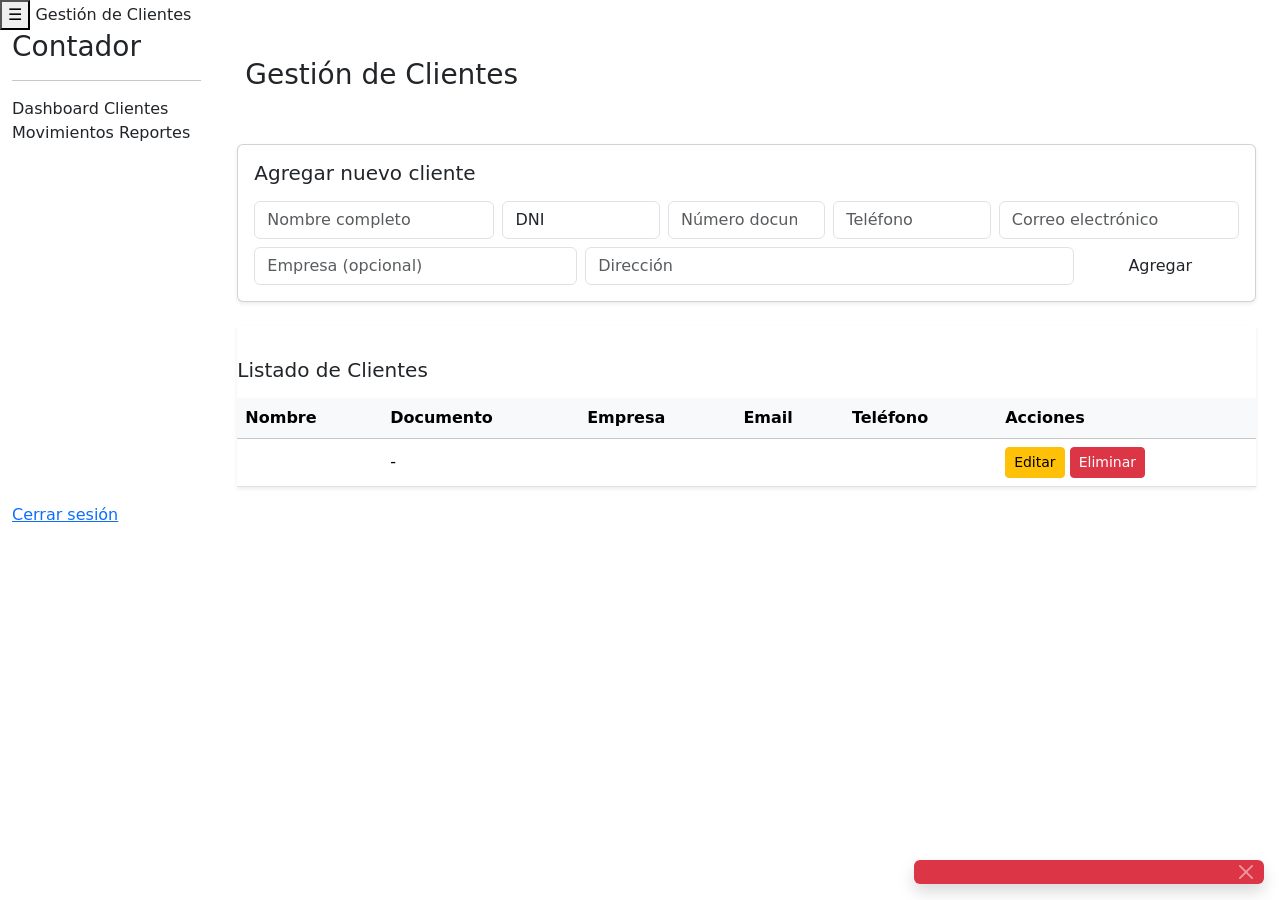
==== src/main/resources/templates/clients.html @ 7bf85fe8 "migrar vista principal de clientes a thymeleaf" ====
<!DOCTYPE html>
<html xmlns:th="http://www.thymeleaf.org">

<head>
    <title>Clientes</title>

    <meta name="viewport"
          content="width=device-width, initial-scale=1.0">

    <link href="https://cdn.jsdelivr.net/npm/bootstrap@5.3.0/dist/css/bootstrap.min.css"
          rel="stylesheet">

    <link rel="stylesheet"
          th:href="@{/css/dashboard.css}">

    <link rel="stylesheet"
          th:href="@{/css/clients.css}">
</head>

<body>

<!-- Mobile Header -->
<div class="mobile-header">

    <button class="hamburger-btn"
            onclick="toggleSidebar()">
        &#9776;
    </button>

    <span class="mobile-title">
        Gestión de Clientes
    </span>

</div>

<div class="sidebar-overlay"
     onclick="toggleSidebar()">
</div>

<div class="container-fluid">

    <div class="row">

        <!-- SIDEBAR -->

        <div class="col-md-2 sidebar d-flex flex-column justify-content-between">

            <div>

                <h3>Contador</h3>

                <hr>

                <a th:href="@{/dashboard}">
                    Dashboard
                </a>

                <a th:href="@{/clients}">
                    Clientes
                </a>

                <a th:href="@{/movements}">
                    Movimientos
                </a>

                <a th:href="@{/reports}">
                    Reportes
                </a>

            </div>

            <div class="logout-container">

                <a th:href="@{/logout}"
                   class="logout-btn">

                    Cerrar sesión

                </a>

            </div>

        </div>

        <!-- CONTENIDO -->

        <div class="col-md-10 p-4 main-content">

            <nav class="navbar page-header py-1 px-2 mb-4">

                <h3 class="mb-4">
                    Gestión de Clientes
                </h3>

            </nav>

            <!-- FORMULARIO -->

            <div class="card p-3 mb-4 shadow-sm">

                <h5 class="mb-3">
                    Agregar nuevo cliente
                </h5>

                <form th:action="@{/clients}"
                      method="post">

                    <div class="row g-2">

                        <div class="col-md-3">
                            <input name="fullName"
                                   class="form-control"
                                   placeholder="Nombre completo"
                                   required>
                        </div>

                        <div class="col-md-2">
                            <select name="documentType"
                                    class="form-control"
                                    required>

                                <option value="DNI">
                                    DNI
                                </option>

                                <option value="RUC">
                                    RUC
                                </option>

                            </select>
                        </div>

                        <div class="col-md-2">
                            <input type="number"
                                   name="documentNumber"
                                   class="form-control"
                                   placeholder="Número documento"
                                   required>
                        </div>

                        <div class="col-md-2">
                            <input type="number"
                                   name="phone"
                                   class="form-control"
                                   placeholder="Teléfono"
                                   required>
                        </div>

                        <div class="col-md-3">
                            <input type="email"
                                   name="email"
                                   class="form-control"
                                   placeholder="Correo electrónico"
                                   required>
                        </div>

                        <div class="col-md-4">
                            <input name="companyName"
                                   class="form-control"
                                   placeholder="Empresa (opcional)">
                        </div>

                        <div class="col-md-6">
                            <input name="address"
                                   class="form-control"
                                   placeholder="Dirección"
                                   required>
                        </div>

                        <div class="col-md-2">
                            <button class="btn btn-custom w-100">
                                Agregar
                            </button>
                        </div>

                    </div>

                </form>

            </div>

            <!-- TABLA -->

            <div class="table-container shadow-sm">

                <div class="navbar py-1 mb-4"></div>

                <h5 class="mb-3">
                    Listado de Clientes
                </h5>

                <div class="table-responsive-mobile">

                    <table class="table table-hover align-middle">

                        <thead class="table-light">

                        <tr>

                            <th>Nombre</th>
                            <th>Documento</th>
                            <th>Empresa</th>
                            <th>Email</th>
                            <th>Teléfono</th>
                            <th>Acciones</th>

                        </tr>

                        </thead>

                        <tbody>

                            <tr th:each="c : ${clients}">

                                <td>
                                    <strong th:text="${c.fullName}">
                                    </strong>
                                </td>

                                <td>

                                    <span th:text="${c.documentType}">
                                    </span>

                                    -

                                    <span th:text="${c.documentNumber}">
                                    </span>

                                </td>

                                <td th:text="${c.companyName}">
                                </td>

                                <td th:text="${c.email}">
                                </td>

                                <td th:text="${c.phone}">
                                </td>

                                <td>

                                    <button
                                            class="btn btn-warning btn-sm"

                                            data-bs-toggle="modal"
                                            data-bs-target="#editModal"

                                            th:attr="
                                            data-id=${c.clientId},
                                            data-name=${c.fullName},
                                            data-documenttype=${c.documentType},
                                            data-documentnumber=${c.documentNumber},
                                            data-email=${c.email},
                                            data-phone=${c.phone},
                                            data-address=${c.address},
                                            data-company=${c.companyName}"

                                            onclick="loadClientData(this)">

                                        Editar

                                    </button>

                                    <button
                                            class="btn btn-danger btn-sm"

                                            data-bs-toggle="modal"
                                            data-bs-target="#deleteModal"

                                            th:data-id="${c.clientId}"

                                            onclick="setDeleteId(this)">

                                        Eliminar

                                    </button>

                                </td>

                            </tr>
                        </tbody>

                    </table>

                </div>

            </div>

        </div>

    </div>

</div>

<!-- MODAL EDITAR -->

<div class="modal fade"
     id="editModal"
     tabindex="-1">

    <div class="modal-dialog modal-lg modal-dialog-centered">

        <div class="modal-content">

            <div class="modal-header bg-warning text-dark">

                <h5 class="modal-title">
                    Editar Cliente
                </h5>

                <button type="button"
                        class="btn-close"
                        data-bs-dismiss="modal">
                </button>

            </div>

            <form th:action="@{/clients}"
                  method="post">

                <div class="modal-body">

                    <input type="hidden"
                           name="clientId"
                           id="editClientId">

                    <input type="hidden"
                           name="action"
                           value="update">

                    <div class="row g-2">

                        <div class="col-md-4">

                            <input id="editFullName"
                                   name="fullName"
                                   class="form-control"
                                   placeholder="Nombre completo"
                                   required>

                        </div>

                        <div class="col-md-2">

                            <select id="editDocumentType"
                                    name="documentType"
                                    class="form-control"
                                    required>

                                <option value="DNI">
                                    DNI
                                </option>

                                <option value="RUC">
                                    RUC
                                </option>

                            </select>

                        </div>

                        <div class="col-md-3">

                            <input type="number"
                                   id="editDocumentNumber"
                                   name="documentNumber"
                                   class="form-control"
                                   required>

                        </div>

                        <div class="col-md-3">

                            <input type="number"
                                   id="editPhone"
                                   name="phone"
                                   class="form-control"
                                   required>

                        </div>

                        <div class="col-md-4">

                            <input type="email"
                                   id="editEmail"
                                   name="email"
                                   class="form-control"
                                   required>

                        </div>

                        <div class="col-md-4">

                            <input id="editCompanyName"
                                   name="companyName"
                                   class="form-control"
                                   placeholder="Empresa (Opcional)">

                        </div>

                        <div class="col-md-4">

                            <input id="editAddress"
                                   name="address"
                                   class="form-control"
                                   required>

                        </div>

                    </div>

                </div>

                <div class="modal-footer">

                    <button class="btn btn-secondary"
                            type="button"
                            data-bs-dismiss="modal">

                        Cancelar

                    </button>

                    <button class="btn btn-warning"
                            type="submit">

                        Guardar cambios

                    </button>

                </div>

            </form>

        </div>

    </div>

</div>

<!-- MODAL ELIMINAR -->

<div class="modal fade"
     id="deleteModal"
     tabindex="-1">

    <div class="modal-dialog modal-dialog-centered">

        <div class="modal-content">

            <div class="modal-header bg-danger text-white">

                <h5 class="modal-title">
                    Confirmar eliminación
                </h5>

                <button type="button"
                        class="btn-close"
                        data-bs-dismiss="modal">
                </button>

            </div>

            <div class="modal-body text-center">

                <p>
                    ¿Estás seguro que deseas eliminar este cliente?
                </p>

                <small class="text-muted">
                    Esta acción no eliminará los datos permanentemente.
                </small>

            </div>

            <div class="modal-footer">

                <button class="btn btn-secondary"
                        data-bs-dismiss="modal">

                    Cancelar

                </button>

                <a id="confirmDeleteBtn"
                   class="btn btn-danger">

                    Sí, eliminar

                </a>

            </div>

        </div>

    </div>

</div>

<!-- TOAST ERROR -->

<div th:if="${error != null}"
     class="toast-container position-fixed bottom-0 end-0 p-3">

    <div id="errorToast"
         class="toast align-items-center text-white bg-danger border-0">

        <div class="d-flex">

            <div class="toast-body"
                 th:text="${error}">
            </div>

            <button type="button"
                    class="btn-close btn-close-white me-2 m-auto"
                    data-bs-dismiss="toast">
            </button>

        </div>

    </div>

</div>

<!-- JS -->

<script th:src="@{/js/clients.js}">
</script>

<script src="https://cdn.jsdelivr.net/npm/bootstrap@5.3.0/dist/js/bootstrap.bundle.min.js">
</script>

<!-- MOSTRAR TOAST -->

<script th:if="${error != null}">

    document.addEventListener(
        'DOMContentLoaded',
        function() {

            const toast =
                new bootstrap.Toast(
                    document.getElementById(
                        'errorToast'
                    )
                );

            toast.show();
        }
    );

</script>

</body>
</html>
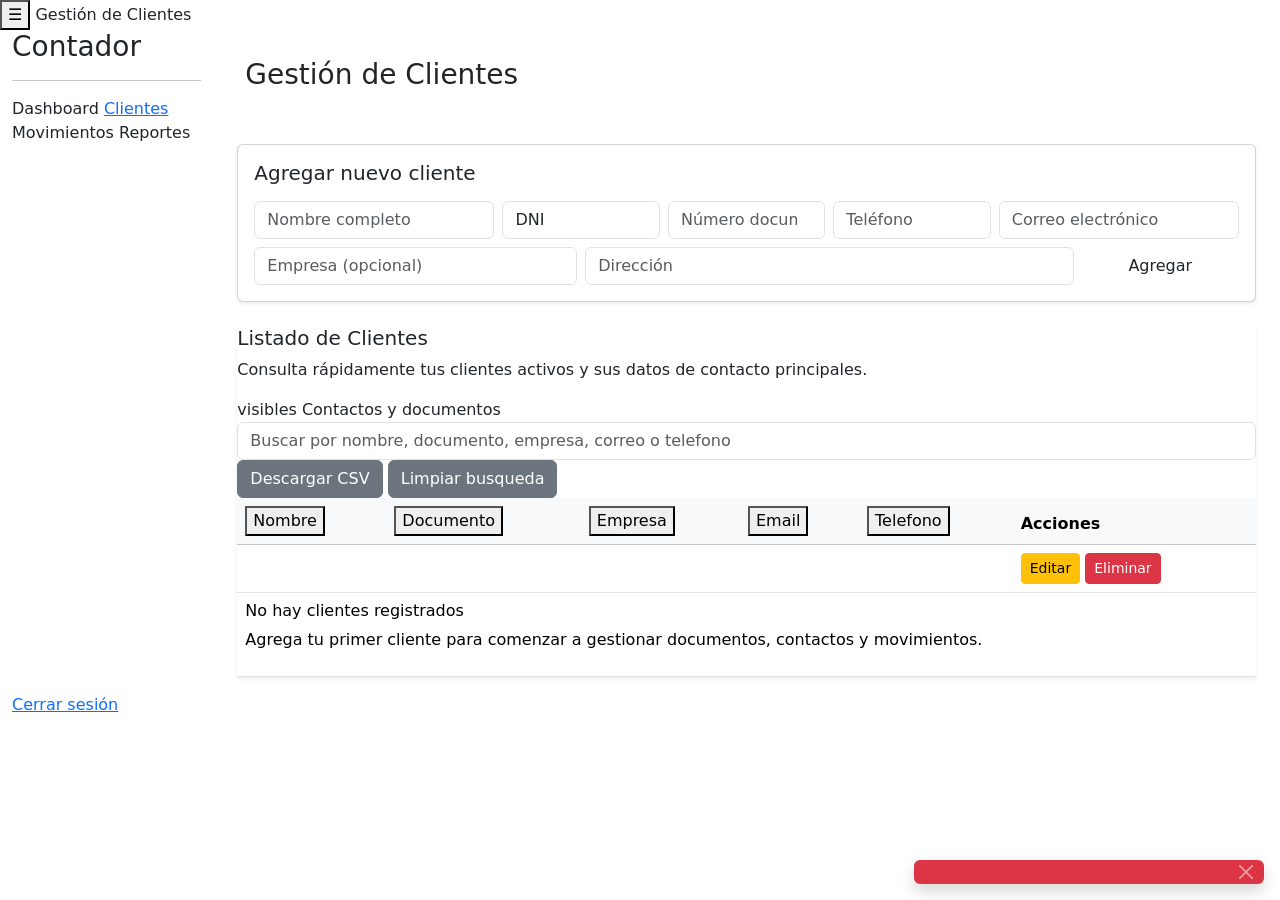
==== commit 56daa436: "últimas mejoras" ====
--- a/src/main/resources/templates/clients.html
+++ b/src/main/resources/templates/clients.html
@@ -55,7 +55,8 @@
                     Dashboard
                 </a>
 
-                <a th:href="@{/clients}">
+                <a th:href="@{/clients}"
+                   class="active">
                     Clientes
                 </a>
 
@@ -183,62 +184,161 @@
 
             <div class="table-container shadow-sm">
 
-                <div class="navbar py-1 mb-4"></div>
-
-                <h5 class="mb-3">
-                    Listado de Clientes
-                </h5>
+                <div class="table-toolbar">
+
+                    <div class="table-toolbar-title">
+
+                        <h5>
+                            Listado de Clientes
+                        </h5>
+
+                        <p>
+                            Consulta rápidamente tus clientes activos y sus datos de contacto principales.
+                        </p>
+
+                    </div>
+
+                    <div class="table-toolbar-meta">
+
+                        <span class="table-pill">
+                            <strong id="clientsVisibleCount"
+                                    th:text="${#lists.size(clients)}">
+                            </strong>
+                            visibles
+                        </span>
+
+                        <span class="table-pill">
+                            Contactos y documentos
+                        </span>
+
+                    </div>
+
+                </div>
+
+                <div class="table-toolbar-tools">
+
+                    <input id="clientsSearch"
+                           class="form-control"
+                           type="search"
+                           placeholder="Buscar por nombre, documento, empresa, correo o telefono">
+
+                    <button id="exportClientsCsv"
+                            class="btn btn-secondary"
+                            type="button">
+                        Descargar CSV
+                    </button>
+
+                    <button id="clientsResetFilters"
+                            class="btn btn-secondary"
+                            type="button">
+                        Limpiar busqueda
+                    </button>
+
+                </div>
 
                 <div class="table-responsive-mobile">
 
-                    <table class="table table-hover align-middle">
+                    <table id="clientsTable"
+                           class="table table-hover align-middle">
 
                         <thead class="table-light">
 
                         <tr>
 
-                            <th>Nombre</th>
-                            <th>Documento</th>
-                            <th>Empresa</th>
-                            <th>Email</th>
-                            <th>Teléfono</th>
-                            <th>Acciones</th>
+                            <th>
+                                <button type="button"
+                                        class="table-sort"
+                                        data-table="clients"
+                                        data-sort-key="name">
+                                    Nombre
+                                </button>
+                            </th>
+                            <th>
+                                <button type="button"
+                                        class="table-sort"
+                                        data-table="clients"
+                                        data-sort-key="document">
+                                    Documento
+                                </button>
+                            </th>
+                            <th>
+                                <button type="button"
+                                        class="table-sort"
+                                        data-table="clients"
+                                        data-sort-key="company">
+                                    Empresa
+                                </button>
+                            </th>
+                            <th>
+                                <button type="button"
+                                        class="table-sort"
+                                        data-table="clients"
+                                        data-sort-key="email">
+                                    Email
+                                </button>
+                            </th>
+                            <th>
+                                <button type="button"
+                                        class="table-sort"
+                                        data-table="clients"
+                                        data-sort-key="phone">
+                                    Telefono
+                                </button>
+                            </th>
+                            <th class="actions-column">Acciones</th>
 
                         </tr>
 
                         </thead>
 
-                        <tbody>
-
-                            <tr th:each="c : ${clients}">
+                        <tbody id="clientsTableBody">
+
+                            <tr th:each="c : ${clients}"
+                                class="client-row"
+                                th:attr="data-name=${c.fullName},
+                                         data-document=${c.documentType + ' ' + c.documentNumber},
+                                         data-company=${c.companyName},
+                                         data-email=${c.email},
+                                         data-phone=${c.phone},
+                                         data-address=${c.address}">
 
                                 <td>
-                                    <strong th:text="${c.fullName}">
-                                    </strong>
+                                    <div class="cell-primary"
+                                         th:text="${c.fullName}">
+                                    </div>
+
+                                    <div class="cell-secondary"
+                                         th:text="${c.address}">
+                                    </div>
                                 </td>
 
                                 <td>
 
-                                    <span th:text="${c.documentType}">
+                                    <div class="cell-primary"
+                                         th:text="${c.documentType + ' - ' + c.documentNumber}">
+                                    </div>
+
+                                </td>
+
+                                <td>
+
+                                    <span class="cell-secondary"
+                                          th:text="${#strings.isEmpty(c.companyName) ? 'Sin empresa registrada' : c.companyName}">
                                     </span>
 
-                                    -
-
-                                    <span th:text="${c.documentNumber}">
-                                    </span>
-
                                 </td>
 
-                                <td th:text="${c.companyName}">
+                                <td class="cell-secondary"
+                                    th:text="${c.email}">
                                 </td>
 
-                                <td th:text="${c.email}">
+                                <td class="cell-primary"
+                                    th:text="${c.phone}">
                                 </td>
 
-                                <td th:text="${c.phone}">
-                                </td>
-
-                                <td>
+                                <td class="actions-cell">
+
+                                    <div class="table-actions">
 
                                     <button
                                             class="btn btn-warning btn-sm"
@@ -276,9 +376,33 @@
 
                                     </button>
 
+                                    </div>
+
                                 </td>
 
                             </tr>
+
+                            <tr th:if="${#lists.isEmpty(clients)}"
+                                class="empty-row">
+
+                                <td colspan="6">
+
+                                    <div class="empty-state">
+
+                                        <h6>
+                                            No hay clientes registrados
+                                        </h6>
+
+                                        <p>
+                                            Agrega tu primer cliente para comenzar a gestionar documentos, contactos y movimientos.
+                                        </p>
+
+                                    </div>
+
+                                </td>
+
+                            </tr>
+
                         </tbody>
 
                     </table>
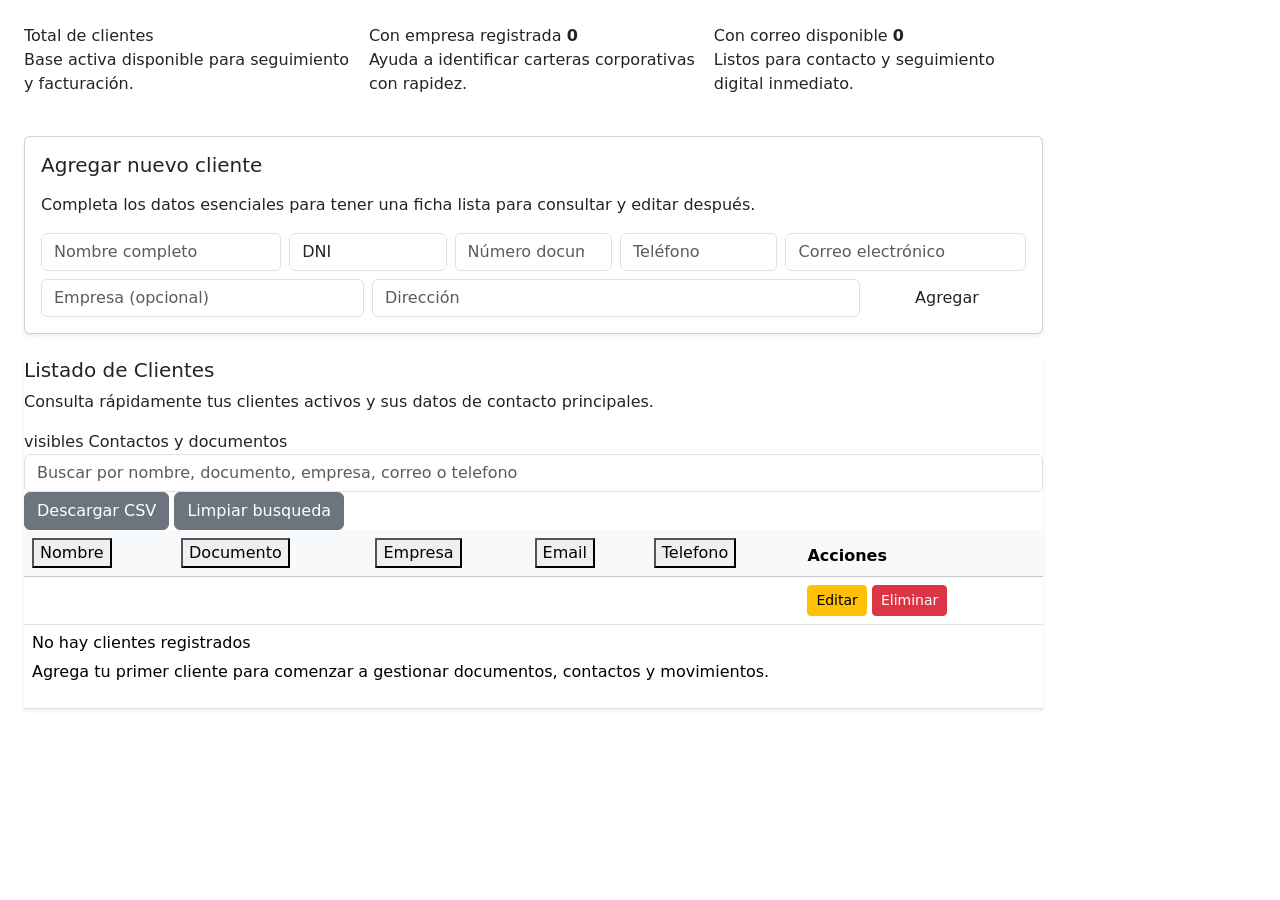
==== commit 0fcc9480: "mejoras del sistema" ====
--- a/src/main/resources/templates/clients.html
+++ b/src/main/resources/templates/clients.html
@@ -9,6 +9,9 @@
 
     <link href="https://cdn.jsdelivr.net/npm/bootstrap@5.3.0/dist/css/bootstrap.min.css"
           rel="stylesheet">
+
+    <link rel="stylesheet"
+          href="https://cdn.jsdelivr.net/npm/bootstrap-icons@1.13.1/font/bootstrap-icons.min.css">
 
     <link rel="stylesheet"
           th:href="@{/css/dashboard.css}">
@@ -20,22 +23,7 @@
 <body>
 
 <!-- Mobile Header -->
-<div class="mobile-header">
-
-    <button class="hamburger-btn"
-            onclick="toggleSidebar()">
-        &#9776;
-    </button>
-
-    <span class="mobile-title">
-        Gestión de Clientes
-    </span>
-
-</div>
-
-<div class="sidebar-overlay"
-     onclick="toggleSidebar()">
-</div>
+<div th:replace="~{fragments/layout :: mobile-header('Clientes')}"></div>
 
 <div class="container-fluid">
 
@@ -43,57 +31,46 @@
 
         <!-- SIDEBAR -->
 
-        <div class="col-md-2 sidebar d-flex flex-column justify-content-between">
-
-            <div>
-
-                <h3>Contador</h3>
-
-                <hr>
-
-                <a th:href="@{/dashboard}">
-                    Dashboard
-                </a>
-
-                <a th:href="@{/clients}"
-                   class="active">
-                    Clientes
-                </a>
-
-                <a th:href="@{/movements}">
-                    Movimientos
-                </a>
-
-                <a th:href="@{/reports}">
-                    Reportes
-                </a>
+        <aside th:replace="~{fragments/layout :: sidebar('clients')}"></aside>
+
+        <!-- CONTENIDO -->
+
+        <div class="col-md-10 p-4 main-content">
+
+            <nav th:replace="~{fragments/layout :: page-header(
+                    'Gestión de Clientes',
+                    'Mantén ordenados tus contactos, documentos y datos comerciales en una vista más limpia.'
+                )}">
+            </nav>
+
+            <div class="row g-3 mb-4">
+
+                <div class="col-md-4">
+                    <div class="mini-overview-card">
+                        <span>Total de clientes</span>
+                        <strong id="clientsTotalCount"
+                                th:text="${#lists.size(clients)}"></strong>
+                        <p>Base activa disponible para seguimiento y facturación.</p>
+                    </div>
+                </div>
+
+                <div class="col-md-4">
+                    <div class="mini-overview-card">
+                        <span>Con empresa registrada</span>
+                        <strong id="clientsWithCompanyCount">0</strong>
+                        <p>Ayuda a identificar carteras corporativas con rapidez.</p>
+                    </div>
+                </div>
+
+                <div class="col-md-4">
+                    <div class="mini-overview-card">
+                        <span>Con correo disponible</span>
+                        <strong id="clientsWithEmailCount">0</strong>
+                        <p>Listos para contacto y seguimiento digital inmediato.</p>
+                    </div>
+                </div>
 
             </div>
-
-            <div class="logout-container">
-
-                <a th:href="@{/logout}"
-                   class="logout-btn">
-
-                    Cerrar sesión
-
-                </a>
-
-            </div>
-
-        </div>
-
-        <!-- CONTENIDO -->
-
-        <div class="col-md-10 p-4 main-content">
-
-            <nav class="navbar page-header py-1 px-2 mb-4">
-
-                <h3 class="mb-4">
-                    Gestión de Clientes
-                </h3>
-
-            </nav>
 
             <!-- FORMULARIO -->
 
@@ -102,6 +79,10 @@
                 <h5 class="mb-3">
                     Agregar nuevo cliente
                 </h5>
+
+                <p class="section-caption">
+                    Completa los datos esenciales para tener una ficha lista para consultar y editar después.
+                </p>
 
                 <form th:action="@{/clients}"
                       method="post">
@@ -239,7 +220,7 @@
                 <div class="table-responsive-mobile">
 
                     <table id="clientsTable"
-                           class="table table-hover align-middle">
+                           class="table table-hover align-middle responsive-card-table">
 
                         <thead class="table-light">
 
@@ -302,7 +283,7 @@
                                          data-phone=${c.phone},
                                          data-address=${c.address}">
 
-                                <td>
+                                <td data-label="Nombre">
                                     <div class="cell-primary"
                                          th:text="${c.fullName}">
                                     </div>
@@ -312,7 +293,7 @@
                                     </div>
                                 </td>
 
-                                <td>
+                                <td data-label="Documento">
 
                                     <div class="cell-primary"
                                          th:text="${c.documentType + ' - ' + c.documentNumber}">
@@ -320,7 +301,7 @@
 
                                 </td>
 
-                                <td>
+                                <td data-label="Empresa">
 
                                     <span class="cell-secondary"
                                           th:text="${#strings.isEmpty(c.companyName) ? 'Sin empresa registrada' : c.companyName}">
@@ -329,14 +310,17 @@
                                 </td>
 
                                 <td class="cell-secondary"
+                                    data-label="Email"
                                     th:text="${c.email}">
                                 </td>
 
                                 <td class="cell-primary"
+                                    data-label="Teléfono"
                                     th:text="${c.phone}">
                                 </td>
 
-                                <td class="actions-cell">
+                                <td class="actions-cell"
+                                    data-label="Acciones">
 
                                     <div class="table-actions">
 
@@ -403,6 +387,27 @@
 
                             </tr>
 
+                            <tr id="clientsSearchEmptyRow"
+                                class="empty-row d-none">
+
+                                <td colspan="6">
+
+                                    <div class="empty-state">
+
+                                        <h6>
+                                            No hay resultados con esa búsqueda
+                                        </h6>
+
+                                        <p>
+                                            Prueba con otro nombre, documento, empresa o limpia el filtro para volver a ver la lista completa.
+                                        </p>
+
+                                    </div>
+
+                                </td>
+
+                            </tr>
+
                         </tbody>
 
                     </table>
@@ -608,7 +613,8 @@
                 </button>
 
                 <a id="confirmDeleteBtn"
-                   class="btn btn-danger">
+                   class="btn btn-danger"
+                   data-loading-link>
 
                     Sí, eliminar
 
@@ -622,59 +628,15 @@
 
 </div>
 
-<!-- TOAST ERROR -->
-
-<div th:if="${error != null}"
-     class="toast-container position-fixed bottom-0 end-0 p-3">
-
-    <div id="errorToast"
-         class="toast align-items-center text-white bg-danger border-0">
-
-        <div class="d-flex">
-
-            <div class="toast-body"
-                 th:text="${error}">
-            </div>
-
-            <button type="button"
-                    class="btn-close btn-close-white me-2 m-auto"
-                    data-bs-dismiss="toast">
-            </button>
-
-        </div>
-
-    </div>
-
-</div>
-
-<!-- JS -->
+<script src="https://cdn.jsdelivr.net/npm/bootstrap@5.3.0/dist/js/bootstrap.bundle.min.js">
+</script>
+
+<div th:replace="~{fragments/layout :: feedback}"></div>
+
+<script th:src="@{/js/app.js}"></script>
 
 <script th:src="@{/js/clients.js}">
 </script>
 
-<script src="https://cdn.jsdelivr.net/npm/bootstrap@5.3.0/dist/js/bootstrap.bundle.min.js">
-</script>
-
-<!-- MOSTRAR TOAST -->
-
-<script th:if="${error != null}">
-
-    document.addEventListener(
-        'DOMContentLoaded',
-        function() {
-
-            const toast =
-                new bootstrap.Toast(
-                    document.getElementById(
-                        'errorToast'
-                    )
-                );
-
-            toast.show();
-        }
-    );
-
-</script>
-
 </body>
 </html>
